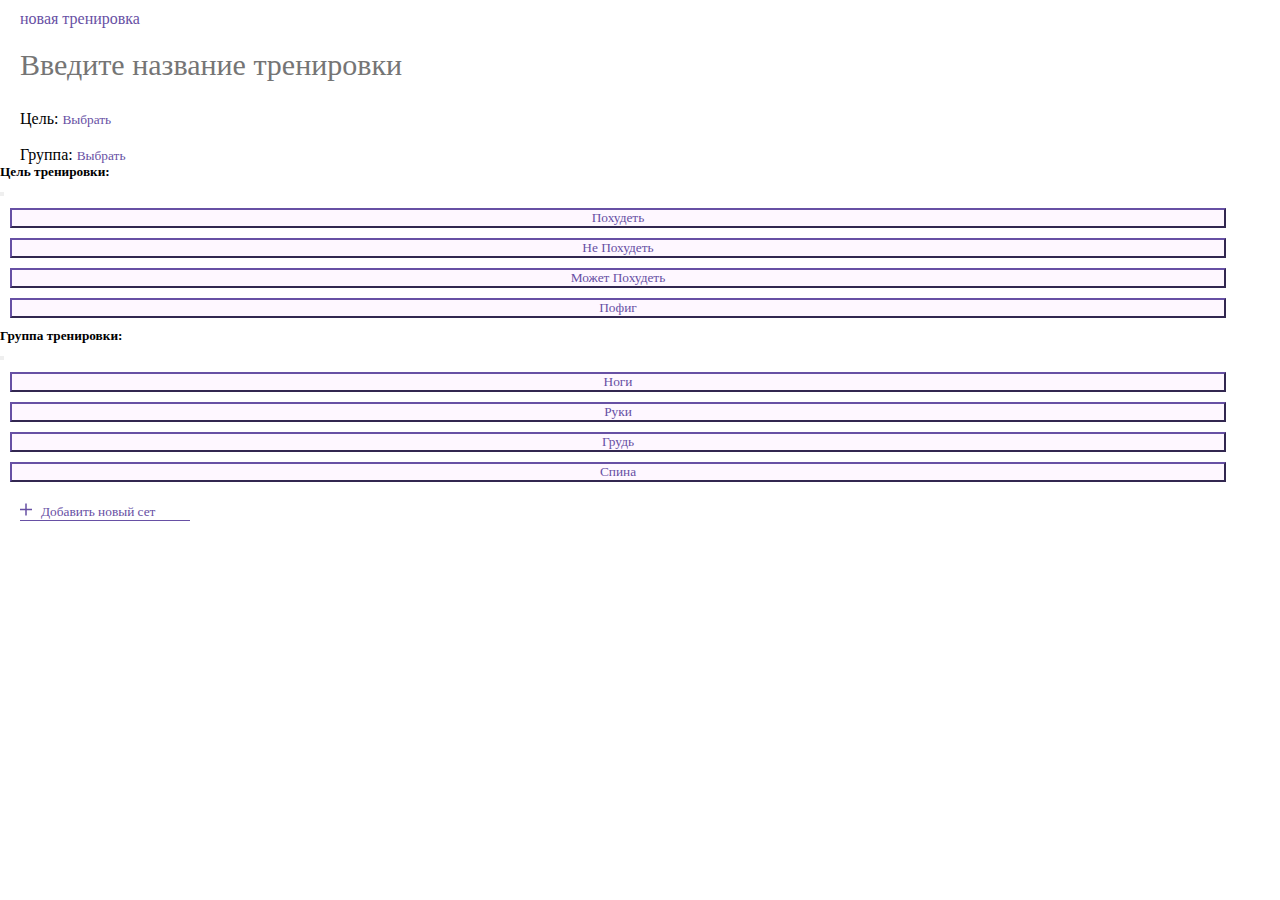
==== index.html @ defc860a "Update index.html" ====
<!DOCTYPE html>
<html lang="en">
<head>
    <meta charset="UTF-8">
    <meta name="viewport" content="width=device-width, initial-scale=1.0">
    <link rel="stylesheet" href="style.css">
    <script src="https://telegram.org/js/telegram-web-app.js"></script>
    <link href="https://cdn.jsdelivr.net/npm/bootstrap@5.0.2/dist/css/bootstrap.min.css" rel="stylesheet" integrity="sha384-EVSTQN3/azprG1Anm3QDgpJLIm9Nao0Yz1ztcQTwFspd3yD65VohhpuuCOmLASjC" crossorigin="anonymous">
    <script src="https://cdn.jsdelivr.net/npm/bootstrap@5.0.2/dist/js/bootstrap.bundle.min.js" integrity="sha384-MrcW6ZMFYlzcLA8Nl+NtUVF0sA7MsXsP1UyJoMp4YLEuNSfAP+JcXn/tWtIaxVXM" crossorigin="anonymous"></script>
    <title>Расписание</title>
</head>
<body class="m-0    ">
    <!--  
    <div class="wrapper">
        <button class="button">Кнопка</button>
        <div class="hint">"пытается выпадать"</div>
    </div> 
    -->
    
    <div class="footer">
        <p style="color: #6750A4; margin-bottom: 10px; margin-top: 10px;">новая тренировка</p>
        <input name="name_tren" placeholder="Введите название тренировки"><br>

        <div class="row align-items-start">
            <div class="col">
                <p style="display: inline; margin-top: 10px;">Цель:</p>
                <!-- Кнопка-триггер модального окна цели -->
                <button class="target_selection" id="target_selection_1" data-bs-toggle="modal" data-bs-target="#exampleModal">Выбрать</button>
            </div>
            <div class="col">
                
            </div>
            <div class="col">
                <p style="display: inline; margin-top: 10px;">Группа:</p>
                <!-- Кнопка-триггер модального окна группы-->
                <button class="target_selection" id="target_selection_2" data-bs-toggle="modal" data-bs-target="#exampleModal1">Выбрать</button>
            </div>
        </div>

  
        <!-- Модальное окно для цели-->
        <div class="modal fade" id="exampleModal" tabindex="-1" aria-labelledby="exampleModalLabel" aria-hidden="true">
            <div class="modal-dialog">
            <div class="modal-content">
                <div class="modal-header">
                    <h5 class="modal-title" id="exampleModalLabel">Цель тренировки:</h5>
                    <button type="button" class="btn-close" data-bs-dismiss="modal" aria-label="Закрыть"></button>
                </div>
                <div class="modal-body">
                    <button type="button" class="btn btn-primary cel1" style="display: block; margin: 10px; width: 95%; background-color: #FEF7FF; border-color: #6750A4; color: #6750A4" data-bs-dismiss="modal">Похудеть</button>
                    <button type="button" class="btn btn-primary cel2" style="display: block; margin: 10px; width: 95%; background-color: #FEF7FF; border-color: #6750A4; color: #6750A4" data-bs-dismiss="modal">Не Похудеть</button>
                    <button type="button" class="btn btn-primary cel3" style="display: block; margin: 10px; width: 95%; background-color: #FEF7FF; border-color: #6750A4; color: #6750A4" data-bs-dismiss="modal">Может Похудеть</button>
                    <button type="button" class="btn btn-primary cel4" style="display: block; margin: 10px; width: 95%; background-color: #FEF7FF; border-color: #6750A4; color: #6750A4" data-bs-dismiss="modal">Пофиг</button>
                </div>
            </div>
            </div>
        </div>

        <!-- Модальное окно для группы-->
        <div class="modal fade" id="exampleModal1" tabindex="-1" aria-labelledby="exampleModalLabel" aria-hidden="true">
            <div class="modal-dialog">
            <div class="modal-content">
                <div class="modal-header">
                    <h5 class="modal-title" id="exampleModalLabel">Группа тренировки:</h5>
                    <button type="button" class="btn-close" data-bs-dismiss="modal" aria-label="Закрыть"></button>
                </div>
                <div class="modal-body">
                    <button type="button" class="btn btn-primary grupp1" style="display: block; margin: 10px; width: 95%; background-color: #FEF7FF; border-color: #6750A4; color: #6750A4" data-bs-dismiss="modal">Ноги</button>
                    <button type="button" class="btn btn-primary grupp2" style="display: block; margin: 10px; width: 95%; background-color: #FEF7FF; border-color: #6750A4; color: #6750A4" data-bs-dismiss="modal">Руки</button>
                    <button type="button" class="btn btn-primary grupp3" style="display: block; margin: 10px; width: 95%; background-color: #FEF7FF; border-color: #6750A4; color: #6750A4" data-bs-dismiss="modal">Грудь</button>
                    <button type="button" class="btn btn-primary grupp4" style="display: block; margin: 10px; width: 95%; background-color: #FEF7FF; border-color: #6750A4; color: #6750A4" data-bs-dismiss="modal">Спина</button>
                </div>
            </div>
            </div>
        </div>
    </div>

    <!-- --------------------------------------------------------------------- -->

    <main style="margin: 20px;">
        <div class="new_set">
            <svg width="12" height="13" viewBox="0 0 12 13" fill="none" xmlns="http://www.w3.org/2000/svg"> <path d="M12 7.25H6.75V12.5H5.25V7.25H0V5.75H5.25V0.5H6.75V5.75H12V7.25Z" fill="#6750A4"/></svg>
            <button type="button" id="new_set_button_id" class="new_set_button" style="color: #6750A4;">Добавить новый сет</button>
        </div>
        
        <div class="hint" id="hint">
            <div class="row row-nav">
                <div class="col" style="display: flex; justify-content: flex-start; margin: 10px;">
                    <svg width="32" height="32" viewBox="0 0 32 32" fill="none" xmlns="http://www.w3.org/2000/svg"><rect width="32" height="32" rx="8" fill="#E8DEF8"/><path d="M16 19.25L11.5 23.75L7 19.25" stroke="black" stroke-width="2" stroke-linecap="round" stroke-linejoin="round"/><path d="M25 9.25L11.5 9.25L11.5 22.75" stroke="black" stroke-width="2" stroke-linecap="round" stroke-linejoin="round"/></svg>
                    <svg width="92" height="32" viewBox="0 0 92 32" fill="none" xmlns="http://www.w3.org/2000/svg"><path d="M6.89062 17.7598H8.59961C8.54492 18.4115 8.36263 18.9925 8.05273 19.5029C7.74284 20.0088 7.30762 20.4076 6.74707 20.6992C6.18652 20.9909 5.50521 21.1367 4.70312 21.1367C4.08789 21.1367 3.53418 21.0273 3.04199 20.8086C2.5498 20.5853 2.12826 20.2708 1.77734 19.8652C1.42643 19.4551 1.15755 18.9606 0.970703 18.3818C0.788411 17.8031 0.697266 17.1559 0.697266 16.4404V15.6133C0.697266 14.8978 0.79069 14.2507 0.977539 13.6719C1.16895 13.0931 1.44238 12.5986 1.79785 12.1885C2.15332 11.7738 2.57943 11.457 3.07617 11.2383C3.57747 11.0195 4.1403 10.9102 4.76465 10.9102C5.55762 10.9102 6.22754 11.056 6.77441 11.3477C7.32129 11.6393 7.74512 12.0426 8.0459 12.5576C8.35124 13.0726 8.53809 13.6628 8.60645 14.3281H6.89746C6.85189 13.8997 6.75163 13.5329 6.59668 13.2275C6.44629 12.9222 6.22298 12.6898 5.92676 12.5303C5.63053 12.3662 5.24316 12.2842 4.76465 12.2842C4.37272 12.2842 4.03092 12.3571 3.73926 12.5029C3.44759 12.6488 3.20378 12.863 3.00781 13.1455C2.81185 13.4281 2.66374 13.7767 2.56348 14.1914C2.46777 14.6016 2.41992 15.071 2.41992 15.5996V16.4404C2.41992 16.9417 2.46322 17.3975 2.5498 17.8076C2.64095 18.2132 2.77767 18.5618 2.95996 18.8535C3.14681 19.1452 3.38379 19.3708 3.6709 19.5303C3.95801 19.6898 4.30208 19.7695 4.70312 19.7695C5.19076 19.7695 5.58496 19.6921 5.88574 19.5371C6.19108 19.3822 6.42122 19.1566 6.57617 18.8604C6.73568 18.5596 6.84049 18.1927 6.89062 17.7598ZM13.3549 21.1367C12.808 21.1367 12.3135 21.0479 11.8715 20.8701C11.434 20.6878 11.0603 20.4349 10.7504 20.1113C10.4451 19.7878 10.2104 19.4072 10.0463 18.9697C9.88223 18.5322 9.8002 18.0605 9.8002 17.5547V17.2812C9.8002 16.7025 9.88451 16.1784 10.0531 15.709C10.2217 15.2396 10.4564 14.8385 10.7572 14.5059C11.058 14.1686 11.4135 13.9111 11.8236 13.7334C12.2338 13.5557 12.6781 13.4668 13.1566 13.4668C13.6853 13.4668 14.1479 13.5557 14.5443 13.7334C14.9408 13.9111 15.2689 14.1618 15.5287 14.4854C15.793 14.8044 15.989 15.1849 16.1166 15.627C16.2488 16.069 16.3148 16.5566 16.3148 17.0898V17.7939H10.6V16.6113H14.6879V16.4814C14.6788 16.1852 14.6195 15.9072 14.5102 15.6475C14.4053 15.3877 14.2436 15.1781 14.0248 15.0186C13.8061 14.859 13.5144 14.7793 13.1498 14.7793C12.8764 14.7793 12.6326 14.8385 12.4184 14.957C12.2087 15.071 12.0333 15.2373 11.892 15.4561C11.7507 15.6748 11.6413 15.9391 11.5639 16.249C11.491 16.5544 11.4545 16.8984 11.4545 17.2812V17.5547C11.4545 17.8783 11.4978 18.179 11.5844 18.457C11.6755 18.7305 11.8077 18.9697 11.9809 19.1748C12.154 19.3799 12.3637 19.5417 12.6098 19.6602C12.8559 19.7741 13.1361 19.8311 13.4506 19.8311C13.8471 19.8311 14.2003 19.7513 14.5102 19.5918C14.8201 19.4323 15.0889 19.2067 15.3168 18.915L16.185 19.7559C16.0255 19.9883 15.8181 20.2116 15.5629 20.4258C15.3077 20.6354 14.9955 20.8063 14.6264 20.9385C14.2618 21.0706 13.838 21.1367 13.3549 21.1367ZM21.0496 13.6035V21H19.3953V13.6035H21.0496ZM23.4764 13.6035V14.9023H17.0096V13.6035H23.4764ZM33.315 16.6934V17.9922H29.4869V16.6934H33.315ZM29.9654 13.6035V21H28.318V13.6035H29.9654ZM34.5045 13.6035V21H32.857V13.6035H34.5045ZM40.5312 19.5166V15.9893C40.5312 15.7249 40.4834 15.4971 40.3877 15.3057C40.292 15.1143 40.1462 14.9661 39.9502 14.8613C39.7588 14.7565 39.5173 14.7041 39.2256 14.7041C38.9567 14.7041 38.7243 14.7497 38.5283 14.8408C38.3324 14.932 38.1797 15.055 38.0703 15.21C37.9609 15.3649 37.9062 15.5404 37.9062 15.7363H36.2656C36.2656 15.4447 36.3363 15.1621 36.4775 14.8887C36.6188 14.6152 36.8239 14.3714 37.0928 14.1572C37.3617 13.943 37.6829 13.7744 38.0566 13.6514C38.4303 13.5283 38.8496 13.4668 39.3145 13.4668C39.8704 13.4668 40.3626 13.5602 40.791 13.7471C41.224 13.9339 41.5635 14.2165 41.8096 14.5947C42.0602 14.9684 42.1855 15.4378 42.1855 16.0029V19.291C42.1855 19.6283 42.2083 19.9313 42.2539 20.2002C42.304 20.4645 42.3747 20.6947 42.4658 20.8906V21H40.7773C40.6999 20.8223 40.6383 20.5967 40.5928 20.3232C40.5518 20.0452 40.5312 19.7764 40.5312 19.5166ZM40.7705 16.502L40.7842 17.5205H39.6016C39.2962 17.5205 39.0273 17.5501 38.7949 17.6094C38.5625 17.6641 38.3688 17.7461 38.2139 17.8555C38.0589 17.9648 37.9427 18.097 37.8652 18.252C37.7878 18.4069 37.749 18.5824 37.749 18.7783C37.749 18.9743 37.7946 19.1543 37.8857 19.3184C37.9769 19.4779 38.109 19.6032 38.2822 19.6943C38.46 19.7855 38.6742 19.8311 38.9248 19.8311C39.262 19.8311 39.556 19.7627 39.8066 19.626C40.0618 19.4847 40.2624 19.3138 40.4082 19.1133C40.554 18.9082 40.6315 18.7145 40.6406 18.5322L41.1738 19.2637C41.1191 19.4505 41.0257 19.651 40.8936 19.8652C40.7614 20.0794 40.5882 20.2845 40.374 20.4805C40.1644 20.6719 39.9115 20.8291 39.6152 20.9521C39.3236 21.0752 38.9863 21.1367 38.6035 21.1367C38.1204 21.1367 37.6898 21.041 37.3115 20.8496C36.9333 20.6536 36.637 20.3916 36.4229 20.0635C36.2087 19.7308 36.1016 19.3548 36.1016 18.9355C36.1016 18.5436 36.1745 18.1973 36.3203 17.8965C36.4707 17.5911 36.6895 17.3359 36.9766 17.1309C37.2682 16.9258 37.6237 16.7708 38.043 16.666C38.4622 16.5566 38.9408 16.502 39.4785 16.502H40.7705Z" fill="black"/><rect x="47" width="45" height="32" rx="8" fill="#E8DEF8"/><path d="M62.1299 17.4521V18.7646H54.9521L54.8975 17.7734L59.1904 11.0469H60.5098L59.0811 13.4941L56.6133 17.4521H62.1299ZM60.8857 11.0469V21H59.2383V11.0469H60.8857Z" fill="#050505"/><path fill-rule="evenodd" clip-rule="evenodd" d="M77.8525 20.1288C78.0775 20.3537 78.0775 20.7184 77.8525 20.9433L76.315 22.48L77.8525 24.0167C78.0775 24.2417 78.0775 24.6064 77.8525 24.8313C77.6274 25.0562 77.2625 25.0562 77.0375 24.8313L75.0925 22.8873C74.8674 22.6624 74.8674 22.2977 75.0925 22.0727L77.0375 20.1288C77.2625 19.9038 77.6274 19.9038 77.8525 20.1288Z" fill="black"/><path fill-rule="evenodd" clip-rule="evenodd" d="M81.0467 11.167C81.3541 11.2495 81.5364 11.5654 81.4539 11.8726L80.7408 14.5294C80.7012 14.677 80.6045 14.8028 80.472 14.8791C80.3395 14.9555 80.1821 14.976 80.0344 14.9363L77.3844 14.2235C77.077 14.1409 76.8949 13.8248 76.9776 13.5176C77.0603 13.2105 77.3765 13.0285 77.6839 13.1111L79.777 13.6741L80.3407 11.5741C80.4232 11.2668 80.7393 11.0846 81.0467 11.167Z" fill="black"/><path fill-rule="evenodd" clip-rule="evenodd" d="M71.1038 13.8812C71.2362 13.9575 71.3328 14.0833 71.3724 14.2309L72.0856 16.8876C72.1681 17.1949 71.9857 17.5108 71.6783 17.5932C71.3709 17.6756 71.0549 17.4934 70.9724 17.1861L70.4086 15.0857L68.307 15.6492C67.9996 15.7317 67.6835 15.5494 67.6011 15.2422C67.5186 14.9349 67.7009 14.619 68.0083 14.5366L70.6665 13.8238C70.8141 13.7842 70.9714 13.8049 71.1038 13.8812Z" fill="black"/><path fill-rule="evenodd" clip-rule="evenodd" d="M81.525 16.6839C81.8006 16.5248 82.1531 16.6192 82.3122 16.8947L84.2491 20.248C84.4132 20.5321 84.4997 20.8543 84.5 21.1824C84.5003 21.5104 84.4143 21.8328 84.2507 22.1172C84.0871 22.4016 83.8516 22.638 83.5678 22.8028C83.284 22.9675 82.9619 23.0549 82.6336 23.056L82.6316 23.056H75.5C75.1817 23.056 74.9237 22.7981 74.9237 22.48C74.9237 22.1619 75.1817 21.904 75.5 21.904H82.6304C82.7564 21.9035 82.88 21.8699 82.9889 21.8066C83.098 21.7433 83.1886 21.6523 83.2515 21.5429C83.3145 21.4336 83.3475 21.3096 83.3474 21.1834C83.3473 21.0572 83.314 20.9333 83.2509 20.824L81.314 17.4707C81.1549 17.1952 81.2493 16.8429 81.525 16.6839Z" fill="black"/><path fill-rule="evenodd" clip-rule="evenodd" d="M71.1038 13.8812C71.3793 14.0406 71.474 14.3934 71.3146 14.6687L67.7491 20.8241C67.749 20.8242 67.7492 20.8239 67.7491 20.8241C67.6861 20.9332 67.6527 21.0574 67.6526 21.1834C67.6525 21.3096 67.6855 21.4336 67.7485 21.5429C67.8114 21.6523 67.902 21.7433 68.0111 21.8066C68.12 21.8698 68.2436 21.9034 68.3695 21.904H72.2584C72.5766 21.904 72.8346 22.1619 72.8346 22.48C72.8346 22.7981 72.5766 23.056 72.2584 23.056H68.3684L68.3664 23.056C68.0381 23.0549 67.716 22.9675 67.4322 22.8028C67.1484 22.638 66.9129 22.4016 66.7493 22.1172C66.5857 21.8328 66.4997 21.5104 66.5 21.1824C66.5003 20.8544 66.5868 20.5321 66.7509 20.2481L70.3171 14.0915C70.4766 13.8162 70.8284 13.7218 71.1038 13.8812Z" fill="black"/><path fill-rule="evenodd" clip-rule="evenodd" d="M74.5645 7.25149C74.8487 7.08676 75.1714 7 75.5 7C75.8286 7 76.1513 7.08676 76.4355 7.25149C76.7192 7.41595 76.9546 7.6523 77.1177 7.93667C77.118 7.93715 77.1183 7.93762 77.1185 7.9381L80.6829 14.0915C80.8424 14.3668 80.7474 14.7198 80.472 14.8791C80.1965 15.0385 79.8449 14.944 79.6854 14.6687L76.1182 8.51029C76.0559 8.40143 75.9659 8.31096 75.8573 8.24804C75.7488 8.18512 75.6255 8.15199 75.5 8.15199C75.3745 8.15199 75.2513 8.18512 75.1427 8.24804C75.0341 8.31096 74.9441 8.40143 74.8818 8.51028L74.8802 8.51307L72.9352 11.8664C72.7756 12.1416 72.423 12.2354 72.1476 12.0759C71.8723 11.9163 71.7784 11.5639 71.9381 11.2887L73.8823 7.93657C74.0455 7.65224 74.2808 7.41593 74.5645 7.25149Z" fill="black"/></svg>
                </div>

                <div class="col">

                </div>

                <div class="col" style="display: flex; justify-content: flex-start; margin: 10px;">
                    <svg width="24" height="24" viewBox="0 0 24 24" fill="none" xmlns="http://www.w3.org/2000/svg"><path fill-rule="evenodd" clip-rule="evenodd" d="M12 1.84615C6.39219 1.84615 1.84615 6.39219 1.84615 12C1.84615 17.6078 6.39219 22.1538 12 22.1538C17.6078 22.1538 22.1538 17.6078 22.1538 12C22.1538 6.39219 17.6078 1.84615 12 1.84615ZM0 12C0 5.37258 5.37258 0 12 0C18.6274 0 24 5.37258 24 12C24 18.6274 18.6274 24 12 24C5.37258 24 0 18.6274 0 12Z" fill="#6750A4"/><path fill-rule="evenodd" clip-rule="evenodd" d="M11.3473 12.2704C11.7078 11.9099 12.2922 11.9099 12.6527 12.2704L16.345 15.9627C16.7055 16.3232 16.7055 16.9076 16.345 17.2681C15.9845 17.6286 15.4001 17.6286 15.0396 17.2681L12 14.2285L8.96041 17.2681C8.59992 17.6286 8.01546 17.6286 7.65498 17.2681C7.29449 16.9076 7.29449 16.3232 7.65498 15.9627L11.3473 12.2704Z" fill="#6750A4"/><path fill-rule="evenodd" clip-rule="evenodd" d="M11.3473 5.80882C11.7078 5.44834 12.2922 5.44834 12.6527 5.80882L16.345 9.50113C16.7055 9.86162 16.7055 10.4461 16.345 10.8066C15.9845 11.167 15.4001 11.167 15.0396 10.8066L12 7.76697L8.96041 10.8066C8.59992 11.167 8.01546 11.167 7.65498 10.8066C7.29449 10.4461 7.29449 9.86162 7.65498 9.50113L11.3473 5.80882Z" fill="#6750A4"/></svg>
                    <svg width="24" height="24" viewBox="0 0 24 24" fill="none" xmlns="http://www.w3.org/2000/svg"><path fill-rule="evenodd" clip-rule="evenodd" d="M15.9375 0V1.33333H22.5V4H21.1875V21.3333C21.1875 22.8 20.0063 24 18.5625 24H5.4375C3.99375 24 2.8125 22.8 2.8125 21.3333V4H1.5V1.33333H8.0625V0H15.9375ZM5.4375 21.3333H18.5625V4H5.4375V21.3333ZM8.0625 6.66667H10.6875V18.6667H8.0625V6.66667ZM15.9375 6.66667H13.3125V18.6667H15.9375V6.66667Z" fill="#6750A4"/></svg>
                    <button class="close">/\</button>
                </div>
            </div> 
            <div class="row" style="width: 100%;">
                <hr>
            </div> 
            <div class="row row-footer">
                fdsf
            </div>
        </div>
    </main>
        
        
    <script src="script.js"></script>
</body>
</html>
---- style.css ----
/* * {
    box-sizing: border-box;
  }
  
  .wrapper {
    width: 200px;
    background-color: orange;
    padding: 20px;
  }
  
  .button {
    display: block;
    width: 100%;
    height: 30px;
    color: #fff;
    background-color: green;
    border: 1px solid #fff;
    border-radius: 10px;
    cursor: pointer;
  }
  
  .hint {
    position: relative;
    display: flex;
    align-items: center;
    justify-content: center;
    top: -300px;
    height: 300px;
    transition: all ease 0.4s;
    opacity: 0;
    visibility: hidden;
    border: 1px solid #000;
    border-radius: 10px;
    background-color: yellow;
  }
  
.show {
    visibility: visible;
    opacity: 1;
    top: 20px;
  } */
  
* {
    font-family: Roboto;
    margin: 0;
    padding: 0;
  }

body,
html {
    width: 100%;
  } 

.footer p {
    margin-left: 20px;
    width: 100%;
    top: 50%;
    left: 50%;
}

.footer input {
    cursor: pointer;
    margin: 10px;
    margin-left: 20px;
    font-size: 30px;
    border: none; 
    outline: none;
    width: 100%;
    height: 100%;
}

.target_selection {
    border: none;
    background-color: white; 
    color: black; 
    margin-top: 20px;
    color: #6750A4;
    cursor: pointer;
}

.new_set_button {
    background-color: white;
    border: none;
    margin-left: 5px;
}

.new_set {
  white-space: nowrap;
  width: 170px;
  border-bottom: 1px solid #6750A4
}

hr {
    border: none; /* Убираем границу */
    background-color: #6750A4; /* Цвет линии */
    color: #6750A4; /* Цвет линии для IE6-7 */
    height: 2px; /* Толщина линии */
}
   
.hint {
    position: relative;
    display:grid;
    align-items: center;
    justify-content: center;
    height: 200px;
    width: 100%;
    transition: all ease 0.4s;
    opacity: 0;
    visibility: hidden;
    border: 1px solid #000;
    border-radius: 10px;
    background-color: #FEF7FF;
  }
  
.show {
  visibility: visible;
  opacity: 1;
  top: 20px;
}
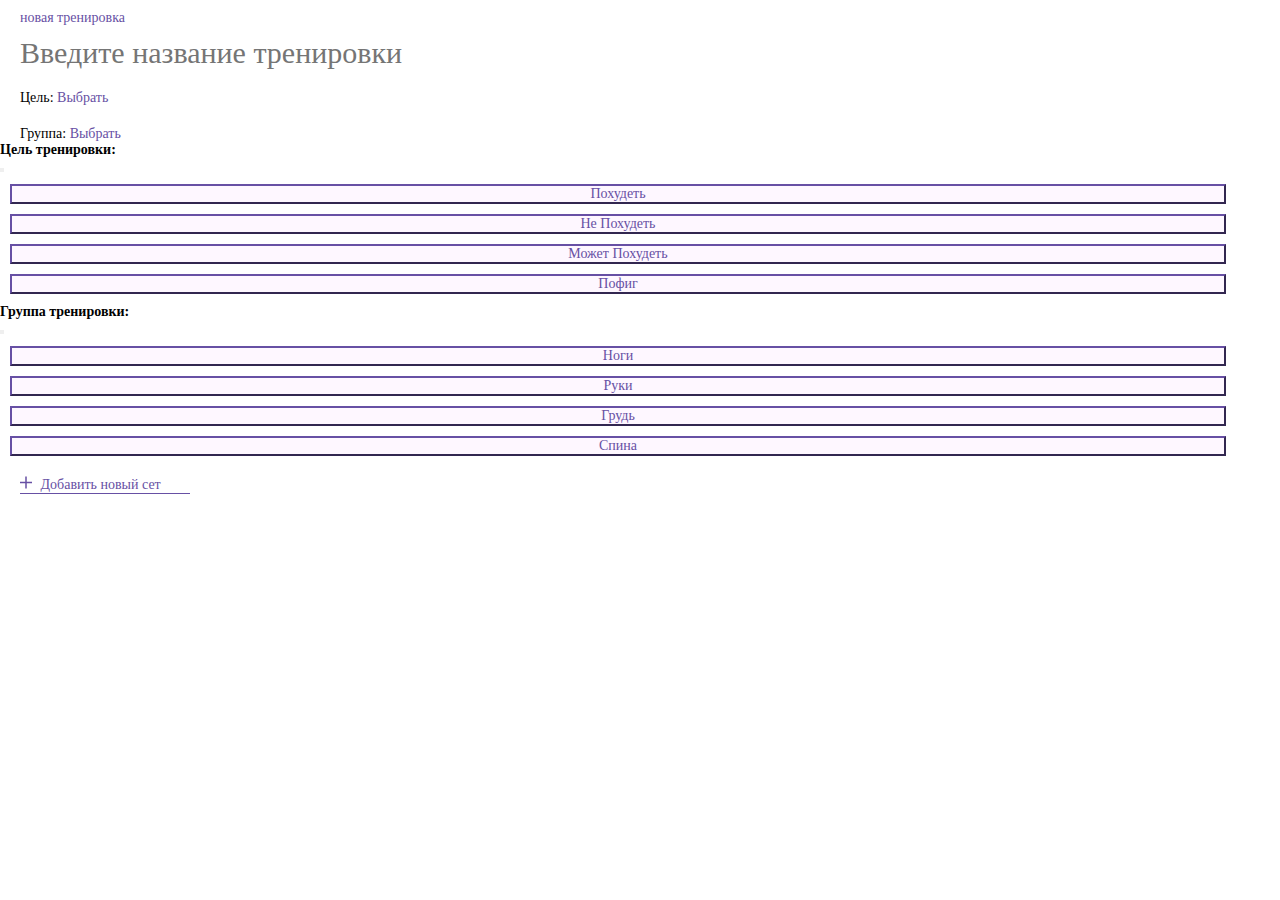
==== commit 39e4e7bf: "5_init" ====
--- a/index.html
+++ b/index.html
@@ -9,7 +9,8 @@
     <script src="https://cdn.jsdelivr.net/npm/bootstrap@5.0.2/dist/js/bootstrap.bundle.min.js" integrity="sha384-MrcW6ZMFYlzcLA8Nl+NtUVF0sA7MsXsP1UyJoMp4YLEuNSfAP+JcXn/tWtIaxVXM" crossorigin="anonymous"></script>
     <title>Расписание</title>
 </head>
-<body class="m-0    ">
+
+<body class="p-0">
     <!--  
     <div class="wrapper">
         <button class="button">Кнопка</button>
@@ -19,19 +20,16 @@
     
     <div class="footer">
         <p style="color: #6750A4; margin-bottom: 10px; margin-top: 10px;">новая тренировка</p>
-        <input name="name_tren" placeholder="Введите название тренировки"><br>
+        <input name="name_tren" placeholder="Введите название тренировки" style="width: 95%;"><br>
 
-        <div class="row align-items-start">
+        <div class="row align-items-start" style="width: 95%;">
             <div class="col">
-                <p style="display: inline; margin-top: 10px;">Цель:</p>
+                <p style="display: inline;">Цель:</p>
                 <!-- Кнопка-триггер модального окна цели -->
                 <button class="target_selection" id="target_selection_1" data-bs-toggle="modal" data-bs-target="#exampleModal">Выбрать</button>
             </div>
             <div class="col">
-                
-            </div>
-            <div class="col">
-                <p style="display: inline; margin-top: 10px;">Группа:</p>
+                <p style="display: inline;">Группа:</p>
                 <!-- Кнопка-триггер модального окна группы-->
                 <button class="target_selection" id="target_selection_2" data-bs-toggle="modal" data-bs-target="#exampleModal1">Выбрать</button>
             </div>
@@ -77,13 +75,10 @@
 
     <!-- --------------------------------------------------------------------- -->
 
-    <main style="margin: 20px;">
-        <div class="new_set">
-            <svg width="12" height="13" viewBox="0 0 12 13" fill="none" xmlns="http://www.w3.org/2000/svg"> <path d="M12 7.25H6.75V12.5H5.25V7.25H0V5.75H5.25V0.5H6.75V5.75H12V7.25Z" fill="#6750A4"/></svg>
-            <button type="button" id="new_set_button_id" class="new_set_button" style="color: #6750A4;">Добавить новый сет</button>
-        </div>
+    <div id="container" style="margin: 20px;">
+
         
-        <div class="hint" id="hint">
+        <!-- <div class="hint" id="hint">
             <div class="row row-nav">
                 <div class="col" style="display: flex; justify-content: flex-start; margin: 10px;">
                     <svg width="32" height="32" viewBox="0 0 32 32" fill="none" xmlns="http://www.w3.org/2000/svg"><rect width="32" height="32" rx="8" fill="#E8DEF8"/><path d="M16 19.25L11.5 23.75L7 19.25" stroke="black" stroke-width="2" stroke-linecap="round" stroke-linejoin="round"/><path d="M25 9.25L11.5 9.25L11.5 22.75" stroke="black" stroke-width="2" stroke-linecap="round" stroke-linejoin="round"/></svg>
@@ -106,9 +101,15 @@
             <div class="row row-footer">
                 fdsf
             </div>
-        </div>
-    </main>
+        </div> -->
         
+    </div>
+    <div class="new_set" style="margin: 20px;">
+        <svg width="12" height="13" viewBox="0 0 12 13" fill="none" xmlns="http://www.w3.org/2000/svg"> <path d="M12 7.25H6.75V12.5H5.25V7.25H0V5.75H5.25V0.5H6.75V5.75H12V7.25Z" fill="#6750A4"/></svg>
+        <button type="button" id="new_set_button_id" class="new_set_button" style="color: #6750A4;">Добавить новый сет</button>
+    </div>
+
+  
         
     <script src="script.js"></script>
 </body>
--- a/style.css
+++ b/style.css
@@ -42,6 +42,7 @@
   
 * {
     font-family: Roboto;
+    font-size: 14px;
     margin: 0;
     padding: 0;
   }
@@ -53,20 +54,29 @@
 
 .footer p {
     margin-left: 20px;
-    width: 100%;
+    width: 95%;
     top: 50%;
     left: 50%;
 }
 
 .footer input {
     cursor: pointer;
-    margin: 10px;
     margin-left: 20px;
     font-size: 30px;
     border: none; 
     outline: none;
-    width: 100%;
-    height: 100%;
+    width: 90%;
+
+}
+
+.hiddenn input {
+  cursor: pointer;
+  font-size: 17px; 
+  border: none; 
+  outline: none;
+  width: 10%;
+  background-color: #FEF7FF;
+  font-weight: 500;
 }
 
 .target_selection {
@@ -91,6 +101,7 @@
 }
 
 hr {
+    width: 100%;
     border: none; /* Убираем границу */
     background-color: #6750A4; /* Цвет линии */
     color: #6750A4; /* Цвет линии для IE6-7 */
@@ -98,22 +109,36 @@
 }
    
 .hint {
-    position: relative;
-    display:grid;
-    align-items: center;
-    justify-content: center;
-    height: 200px;
-    width: 100%;
-    transition: all ease 0.4s;
-    opacity: 0;
-    visibility: hidden;
-    border: 1px solid #000;
-    border-radius: 10px;
-    background-color: #FEF7FF;
+  margin-bottom: 10px;
+  position: relative;
+  display:grid;
+  align-items: center;
+  justify-content: center;
+  height: 200px;
+  width: 100%;
+  animation: fadeIn 0.5s forw ards;
+  opacity: 0;
+  visibility: hidden;
+  border: 1px solid #000;
+  border-radius: 10px;
+  background-color: #FEF7FF;
+}
+
+
+@keyframes fadeIn {
+  from {
+      opacity: 0;
   }
-  
+  to {
+      opacity: 1;
+  }
+}
+
 .show {
   visibility: visible;
   opacity: 1;
   top: 20px;
 }
+
+
+
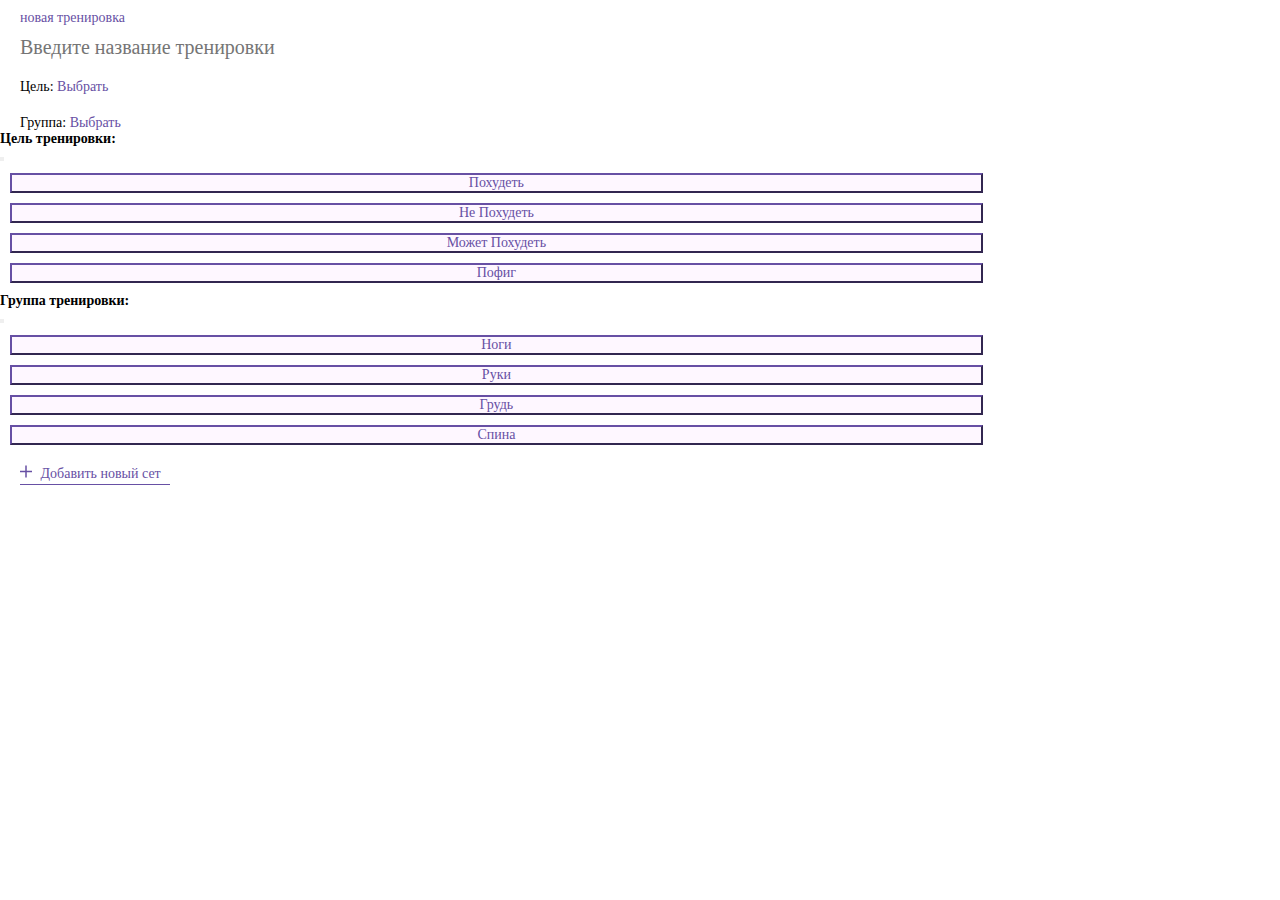
==== commit bddef38b: "9" ====
--- a/index.html
+++ b/index.html
@@ -4,26 +4,20 @@
     <meta charset="UTF-8">
     <meta name="viewport" content="width=device-width, initial-scale=1.0">
     <link rel="stylesheet" href="style.css">
-    <script src="https://telegram.org/js/telegram-web-app.js"></script>
+    <!-- <script src="https://telegram.org/js/telegram-web-app.js"></script> -->
     <link href="https://cdn.jsdelivr.net/npm/bootstrap@5.0.2/dist/css/bootstrap.min.css" rel="stylesheet" integrity="sha384-EVSTQN3/azprG1Anm3QDgpJLIm9Nao0Yz1ztcQTwFspd3yD65VohhpuuCOmLASjC" crossorigin="anonymous">
     <script src="https://cdn.jsdelivr.net/npm/bootstrap@5.0.2/dist/js/bootstrap.bundle.min.js" integrity="sha384-MrcW6ZMFYlzcLA8Nl+NtUVF0sA7MsXsP1UyJoMp4YLEuNSfAP+JcXn/tWtIaxVXM" crossorigin="anonymous"></script>
     <title>Расписание</title>
 </head>
 
 <body class="p-0">
-    <!--  
-    <div class="wrapper">
-        <button class="button">Кнопка</button>
-        <div class="hint">"пытается выпадать"</div>
-    </div> 
-    -->
     
     <div class="footer">
         <p style="color: #6750A4; margin-bottom: 10px; margin-top: 10px;">новая тренировка</p>
         <input name="name_tren" placeholder="Введите название тренировки" style="width: 95%;"><br>
 
         <div class="row align-items-start" style="width: 95%;">
-            <div class="col">
+            <div class="col cooll">
                 <p style="display: inline;">Цель:</p>
                 <!-- Кнопка-триггер модального окна цели -->
                 <button class="target_selection" id="target_selection_1" data-bs-toggle="modal" data-bs-target="#exampleModal">Выбрать</button>
@@ -39,75 +33,117 @@
         <!-- Модальное окно для цели-->
         <div class="modal fade" id="exampleModal" tabindex="-1" aria-labelledby="exampleModalLabel" aria-hidden="true">
             <div class="modal-dialog">
-            <div class="modal-content">
-                <div class="modal-header">
-                    <h5 class="modal-title" id="exampleModalLabel">Цель тренировки:</h5>
-                    <button type="button" class="btn-close" data-bs-dismiss="modal" aria-label="Закрыть"></button>
+                <div class="modal-content" style="width: 80%;">
+                    <div class="modal-header">
+                        <h5 class="modal-title" id="exampleModalLabel">Цель тренировки:</h5>
+                        <button type="button" class="btn-close" data-bs-dismiss="modal" aria-label="Закрыть"></button>
+                    </div>
+                    <div class="modal-body">
+                        <button type="button" class="btn btn-primary cel1" style="display: block; margin: 10px; width: 95%; background-color: #FEF7FF; border-color: #6750A4; color: #6750A4" data-bs-dismiss="modal">Похудеть</button>
+                        <button type="button" class="btn btn-primary cel2" style="display: block; margin: 10px; width: 95%; background-color: #FEF7FF; border-color: #6750A4; color: #6750A4" data-bs-dismiss="modal">Не Похудеть</button>
+                        <button type="button" class="btn btn-primary cel3" style="display: block; margin: 10px; width: 95%; background-color: #FEF7FF; border-color: #6750A4; color: #6750A4" data-bs-dismiss="modal">Может Похудеть</button>
+                        <button type="button" class="btn btn-primary cel4" style="display: block; margin: 10px; width: 95%; background-color: #FEF7FF; border-color: #6750A4; color: #6750A4" data-bs-dismiss="modal">Пофиг</button>
+                    </div>
                 </div>
-                <div class="modal-body">
-                    <button type="button" class="btn btn-primary cel1" style="display: block; margin: 10px; width: 95%; background-color: #FEF7FF; border-color: #6750A4; color: #6750A4" data-bs-dismiss="modal">Похудеть</button>
-                    <button type="button" class="btn btn-primary cel2" style="display: block; margin: 10px; width: 95%; background-color: #FEF7FF; border-color: #6750A4; color: #6750A4" data-bs-dismiss="modal">Не Похудеть</button>
-                    <button type="button" class="btn btn-primary cel3" style="display: block; margin: 10px; width: 95%; background-color: #FEF7FF; border-color: #6750A4; color: #6750A4" data-bs-dismiss="modal">Может Похудеть</button>
-                    <button type="button" class="btn btn-primary cel4" style="display: block; margin: 10px; width: 95%; background-color: #FEF7FF; border-color: #6750A4; color: #6750A4" data-bs-dismiss="modal">Пофиг</button>
-                </div>
-            </div>
             </div>
         </div>
 
         <!-- Модальное окно для группы-->
         <div class="modal fade" id="exampleModal1" tabindex="-1" aria-labelledby="exampleModalLabel" aria-hidden="true">
             <div class="modal-dialog">
-            <div class="modal-content">
-                <div class="modal-header">
-                    <h5 class="modal-title" id="exampleModalLabel">Группа тренировки:</h5>
-                    <button type="button" class="btn-close" data-bs-dismiss="modal" aria-label="Закрыть"></button>
+                <div class="modal-content" style="width: 80%;">
+                    <div class="modal-header">
+                        <h5 class="modal-title" id="exampleModalLabel">Группа тренировки:</h5>
+                        <button type="button" class="btn-close" data-bs-dismiss="modal" aria-label="Закрыть"></button>
+                    </div>
+                    <div class="modal-body">
+                        <button type="button" class="btn btn-primary grupp1" style="display: block; margin: 10px; width: 95%; background-color: #FEF7FF; border-color: #6750A4; color: #6750A4" data-bs-dismiss="modal">Ноги</button>
+                        <button type="button" class="btn btn-primary grupp2" style="display: block; margin: 10px; width: 95%; background-color: #FEF7FF; border-color: #6750A4; color: #6750A4" data-bs-dismiss="modal">Руки</button>
+                        <button type="button" class="btn btn-primary grupp3" style="display: block; margin: 10px; width: 95%; background-color: #FEF7FF; border-color: #6750A4; color: #6750A4" data-bs-dismiss="modal">Грудь</button>
+                        <button type="button" class="btn btn-primary grupp4" style="display: block; margin: 10px; width: 95%; background-color: #FEF7FF; border-color: #6750A4; color: #6750A4" data-bs-dismiss="modal">Спина</button>
+                    </div>
                 </div>
-                <div class="modal-body">
-                    <button type="button" class="btn btn-primary grupp1" style="display: block; margin: 10px; width: 95%; background-color: #FEF7FF; border-color: #6750A4; color: #6750A4" data-bs-dismiss="modal">Ноги</button>
-                    <button type="button" class="btn btn-primary grupp2" style="display: block; margin: 10px; width: 95%; background-color: #FEF7FF; border-color: #6750A4; color: #6750A4" data-bs-dismiss="modal">Руки</button>
-                    <button type="button" class="btn btn-primary grupp3" style="display: block; margin: 10px; width: 95%; background-color: #FEF7FF; border-color: #6750A4; color: #6750A4" data-bs-dismiss="modal">Грудь</button>
-                    <button type="button" class="btn btn-primary grupp4" style="display: block; margin: 10px; width: 95%; background-color: #FEF7FF; border-color: #6750A4; color: #6750A4" data-bs-dismiss="modal">Спина</button>
-                </div>
-            </div>
             </div>
         </div>
     </div>
 
     <!-- --------------------------------------------------------------------- -->
+    <div class="new_set" style="margin: 20px;">
+        <svg width="12" height="13" viewBox="0 0 12 13" fill="none" xmlns="http://www.w3.org/2000/svg"> <path d="M12 7.25H6.75V12.5H5.25V7.25H0V5.75H5.25V0.5H6.75V5.75H12V7.25Z" fill="#6750A4"/></svg>
+        <button onclick="cloneBlock()" type="button" id="new_set_button_id" class="new_set_button" style="color: #6750A4; margin-bottom: 2px;">Добавить новый сет</button>
+    </div>
 
-    <div id="container" style="margin: 20px;">
+    <div id="container" class="hidden" style="margin: 10px; ">
+        <div class="hint">
+            <div class="row">
+                <div class="col-6">
+                    <div class="up">
+                        <svg width="24" height="24" viewBox="0 0 24 24" fill="none" xmlns="http://www.w3.org/2000/svg"><path d="M12 15.25L7.5 19.75L3 15.25" stroke="black" stroke-width="2" stroke-linecap="round" stroke-linejoin="round"/><path d="M21 5.25L7.5 5.25L7.5 18.75" stroke="black" stroke-width="2" stroke-linecap="round" stroke-linejoin="round"/></svg>
+                    </div>
+                    <div>
+                        <b><p>Сет на</p></b>
+                    </div>
+              
+                    <div class="povtor">
+                        <input name="povtor" placeholder="4">
+                        <svg class="svg_povtor" width="19" height="18" viewBox="0 0 19 18" fill="none" xmlns="http://www.w3.org/2000/svg">
+                        <path fill-rule="evenodd" clip-rule="evenodd" d="M11.8525 13.1288C12.0775 13.3537 12.0775 13.7184 11.8525 13.9433L10.315 15.48L11.8525 17.0167C12.0775 17.2417 12.0775 17.6064 11.8525 17.8313C11.6274 18.0562 11.2625 18.0562 11.0375 17.8313L9.0925 15.8873C8.86744 15.6624 8.86744 15.2977 9.0925 15.0727L11.0375 13.1288C11.2625 12.9038 11.6274 12.9038 11.8525 13.1288Z" fill="black"/>
+                        <path fill-rule="evenodd" clip-rule="evenodd" d="M15.0467 4.16703C15.3541 4.24946 15.5364 4.56536 15.4539 4.87261L14.7408 7.52938C14.7012 7.677 14.6045 7.80282 14.472 7.87915C14.3395 7.95548 14.1821 7.97604 14.0344 7.93633L11.3844 7.22353C11.077 7.14087 10.8949 6.82483 10.9776 6.51765C11.0603 6.21046 11.3765 6.02846 11.6839 6.11112L13.777 6.67412L14.3407 4.5741C14.4232 4.26685 14.7393 4.0846 15.0467 4.16703Z" fill="black"/>
+                        <path fill-rule="evenodd" clip-rule="evenodd" d="M5.10381 6.8812C5.2362 6.95754 5.33283 7.08332 5.37243 7.23086L6.08559 9.88763C6.16807 10.1949 5.98573 10.5108 5.67832 10.5932C5.37091 10.6756 5.05485 10.4934 4.97238 10.1861L4.40855 8.0857L2.30701 8.64923C1.9996 8.73166 1.68354 8.54942 1.60107 8.24217C1.51859 7.93492 1.70094 7.61903 2.00834 7.53659L4.66649 6.8238C4.81411 6.78422 4.97142 6.80486 5.10381 6.8812Z" fill="black"/>
+                        <path fill-rule="evenodd" clip-rule="evenodd" d="M15.525 9.68385C15.8006 9.52481 16.1531 9.61921 16.3122 9.89471L18.2491 13.248C18.4132 13.5321 18.4997 13.8543 18.5 14.1824C18.5003 14.5104 18.4143 14.8328 18.2507 15.1172C18.0871 15.4016 17.8516 15.638 17.5678 15.8028C17.284 15.9675 16.9619 16.0549 16.6336 16.056L16.6316 16.056H9.5C9.18172 16.056 8.92371 15.7981 8.92371 15.48C8.92371 15.1619 9.18172 14.904 9.5 14.904H16.6304C16.7564 14.9035 16.88 14.8699 16.9889 14.8066C17.098 14.7433 17.1886 14.6523 17.2515 14.5429C17.3145 14.4336 17.3475 14.3096 17.3474 14.1834C17.3473 14.0572 17.314 13.9333 17.2509 13.824L15.314 10.4707C15.1549 10.1952 15.2493 9.8429 15.525 9.68385Z" fill="black"/>
+                        <path fill-rule="evenodd" clip-rule="evenodd" d="M5.10381 6.8812C5.37926 7.04059 5.47403 7.39341 5.31456 7.66871L1.7491 13.8241C1.74903 13.8242 1.74917 13.8239 1.7491 13.8241C1.68612 13.9332 1.6527 14.0574 1.65258 14.1834C1.65247 14.3096 1.68554 14.4336 1.74846 14.5429C1.81139 14.6523 1.90196 14.7433 2.01112 14.8066C2.12001 14.8698 2.24357 14.9034 2.36949 14.904H6.25836C6.57663 14.904 6.83465 15.1619 6.83465 15.48C6.83465 15.7981 6.57663 16.056 6.25836 16.056H2.36838L2.36635 16.056C2.03814 16.0549 1.716 15.9675 1.43219 15.8028C1.14838 15.638 0.912883 15.4016 0.749278 15.1172C0.585673 14.8328 0.49971 14.5104 0.500001 14.1824C0.500292 13.8544 0.586826 13.5321 0.750935 13.2481L4.31709 7.09153C4.47655 6.81622 4.82836 6.72182 5.10381 6.8812Z" fill="black"/>
+                        <path fill-rule="evenodd" clip-rule="evenodd" d="M8.5645 0.251491C8.84872 0.086758 9.17145 0 9.5 0C9.82856 0 10.1513 0.0867579 10.4355 0.251491C10.7192 0.41595 10.9546 0.652295 11.1177 0.936671C11.118 0.937147 11.1183 0.937622 11.1185 0.938097L14.6829 7.09153C14.8424 7.36683 14.7474 7.71976 14.472 7.87915C14.1965 8.03853 13.8449 7.94402 13.6854 7.66871L10.1182 1.51029C10.0559 1.40143 9.96586 1.31096 9.85731 1.24804C9.74875 1.18512 9.62549 1.15199 9.5 1.15199C9.37451 1.15199 9.25125 1.18512 9.1427 1.24804C9.03414 1.31096 8.94414 1.40143 8.88181 1.51028L8.88021 1.51307L6.93522 4.86643C6.77559 5.14164 6.42297 5.23541 6.14762 5.07587C5.87226 4.91632 5.77845 4.56389 5.93807 4.28867L7.88233 0.936574C8.04549 0.652241 8.28079 0.415931 8.5645 0.251491Z" fill="black"/>
+                        </svg>
+                    </div>
+                </div>
+        
+                <div class="col-6">
+                    <div class="button-right" style="float: right;">
+                        <svg width="24" height="24" viewBox="0 0 24 24" fill="none" xmlns="http://www.w3.org/2000/svg">
+                        <path fill-rule="evenodd" clip-rule="evenodd" d="M12 1.84615C6.39219 1.84615 1.84615 6.39219 1.84615 12C1.84615 17.6078 6.39219 22.1538 12 22.1538C17.6078 22.1538 22.1538 17.6078 22.1538 12C22.1538 6.39219 17.6078 1.84615 12 1.84615ZM0 12C0 5.37258 5.37258 0 12 0C18.6274 0 24 5.37258 24 12C24 18.6274 18.6274 24 12 24C5.37258 24 0 18.6274 0 12Z" fill="#6750A4"/>
+                        <path fill-rule="evenodd" clip-rule="evenodd" d="M11.3473 12.2704C11.7078 11.9099 12.2922 11.9099 12.6527 12.2704L16.345 15.9627C16.7055 16.3232 16.7055 16.9076 16.345 17.2681C15.9845 17.6286 15.4001 17.6286 15.0396 17.2681L12 14.2285L8.96041 17.2681C8.59992 17.6286 8.01546 17.6286 7.65498 17.2681C7.29449 16.9076 7.29449 16.3232 7.65498 15.9627L11.3473 12.2704Z" fill="#6750A4"/>
+                        <path fill-rule="evenodd" clip-rule="evenodd" d="M11.3473 5.80882C11.7078 5.44834 12.2922 5.44834 12.6527 5.80882L16.345 9.50113C16.7055 9.86162 16.7055 10.4461 16.345 10.8066C15.9845 11.167 15.4001 11.167 15.0396 10.8066L12 7.76697L8.96041 10.8066C8.59992 11.167 8.01546 11.167 7.65498 10.8066C7.29449 10.4461 7.29449 9.86162 7.65498 9.50113L11.3473 5.80882Z" fill="#6750A4"/>
+                        </svg>
+                    </div>
+                </div>
+            </div>
+          
+        
+            <svg class="remove_svg" onclick="removeBlock(this)" width="24" height="24" viewBox="0 0 24 24" fill="none" xmlns="http://www.w3.org/2000/svg">
+                <path fill-rule="evenodd" clip-rule="evenodd" d="M15.9375 0V1.33333H22.5V4H21.1875V21.3333C21.1875 22.8 20.0063 24 18.5625 24H5.4375C3.99375 24 2.8125 22.8 2.8125 21.3333V4H1.5V1.33333H8.0625V0H15.9375ZM5.4375 21.3333H18.5625V4H5.4375V21.3333ZM8.0625 6.66667H10.6875V18.6667H8.0625V6.66667ZM15.9375 6.66667H13.3125V18.6667H15.9375V6.66667Z" fill="#6750A4"/>
+            </svg>
+        
+            <hr>
+            
+            <div class="new_set" style="margin: 20px;">
+                <svg width="12" height="13" viewBox="0 0 12 13" fill="none" xmlns="http://www.w3.org/2000/svg"> <path d="M12 7.25H6.75V12.5H5.25V7.25H0V5.75H5.25V0.5H6.75V5.75H12V7.25Z" fill="#6750A4"/></svg>
+                <button onclick="clone_new_set(this)" type="button" class="new_exercise_button" style="color: #6750A4;">Добавить новый сет</button>
+            </div>
+
+            <div class="container hidden_set" id="new_set">
+                <div class="row">
+                    <div class="col-8">
+                        <button class="new_exercise">Выбрать упражнение</button>
+                    </div>
+                    <div class="col-4">
+                        <svg style="float: right;" class="remove_svg" onclick="remove_exercise_block(this)" width="24" height="24" viewBox="0 0 24 24" fill="none" xmlns="http://www.w3.org/2000/svg">
+                            <path fill-rule="evenodd" clip-rule="evenodd" d="M15.9375 0V1.33333H22.5V4H21.1875V21.3333C21.1875 22.8 20.0063 24 18.5625 24H5.4375C3.99375 24 2.8125 22.8 2.8125 21.3333V4H1.5V1.33333H8.0625V0H15.9375ZM5.4375 21.3333H18.5625V4H5.4375V21.3333ZM8.0625 6.66667H10.6875V18.6667H8.0625V6.66667ZM15.9375 6.66667H13.3125V18.6667H15.9375V6.66667Z" fill="#6750A4"/>
+                        </svg>
+                    </div>
+                </div>
+                
+            </div>
+
+
 
         
-        <!-- <div class="hint" id="hint">
-            <div class="row row-nav">
-                <div class="col" style="display: flex; justify-content: flex-start; margin: 10px;">
-                    <svg width="32" height="32" viewBox="0 0 32 32" fill="none" xmlns="http://www.w3.org/2000/svg"><rect width="32" height="32" rx="8" fill="#E8DEF8"/><path d="M16 19.25L11.5 23.75L7 19.25" stroke="black" stroke-width="2" stroke-linecap="round" stroke-linejoin="round"/><path d="M25 9.25L11.5 9.25L11.5 22.75" stroke="black" stroke-width="2" stroke-linecap="round" stroke-linejoin="round"/></svg>
-                    <svg width="92" height="32" viewBox="0 0 92 32" fill="none" xmlns="http://www.w3.org/2000/svg"><path d="M6.89062 17.7598H8.59961C8.54492 18.4115 8.36263 18.9925 8.05273 19.5029C7.74284 20.0088 7.30762 20.4076 6.74707 20.6992C6.18652 20.9909 5.50521 21.1367 4.70312 21.1367C4.08789 21.1367 3.53418 21.0273 3.04199 20.8086C2.5498 20.5853 2.12826 20.2708 1.77734 19.8652C1.42643 19.4551 1.15755 18.9606 0.970703 18.3818C0.788411 17.8031 0.697266 17.1559 0.697266 16.4404V15.6133C0.697266 14.8978 0.79069 14.2507 0.977539 13.6719C1.16895 13.0931 1.44238 12.5986 1.79785 12.1885C2.15332 11.7738 2.57943 11.457 3.07617 11.2383C3.57747 11.0195 4.1403 10.9102 4.76465 10.9102C5.55762 10.9102 6.22754 11.056 6.77441 11.3477C7.32129 11.6393 7.74512 12.0426 8.0459 12.5576C8.35124 13.0726 8.53809 13.6628 8.60645 14.3281H6.89746C6.85189 13.8997 6.75163 13.5329 6.59668 13.2275C6.44629 12.9222 6.22298 12.6898 5.92676 12.5303C5.63053 12.3662 5.24316 12.2842 4.76465 12.2842C4.37272 12.2842 4.03092 12.3571 3.73926 12.5029C3.44759 12.6488 3.20378 12.863 3.00781 13.1455C2.81185 13.4281 2.66374 13.7767 2.56348 14.1914C2.46777 14.6016 2.41992 15.071 2.41992 15.5996V16.4404C2.41992 16.9417 2.46322 17.3975 2.5498 17.8076C2.64095 18.2132 2.77767 18.5618 2.95996 18.8535C3.14681 19.1452 3.38379 19.3708 3.6709 19.5303C3.95801 19.6898 4.30208 19.7695 4.70312 19.7695C5.19076 19.7695 5.58496 19.6921 5.88574 19.5371C6.19108 19.3822 6.42122 19.1566 6.57617 18.8604C6.73568 18.5596 6.84049 18.1927 6.89062 17.7598ZM13.3549 21.1367C12.808 21.1367 12.3135 21.0479 11.8715 20.8701C11.434 20.6878 11.0603 20.4349 10.7504 20.1113C10.4451 19.7878 10.2104 19.4072 10.0463 18.9697C9.88223 18.5322 9.8002 18.0605 9.8002 17.5547V17.2812C9.8002 16.7025 9.88451 16.1784 10.0531 15.709C10.2217 15.2396 10.4564 14.8385 10.7572 14.5059C11.058 14.1686 11.4135 13.9111 11.8236 13.7334C12.2338 13.5557 12.6781 13.4668 13.1566 13.4668C13.6853 13.4668 14.1479 13.5557 14.5443 13.7334C14.9408 13.9111 15.2689 14.1618 15.5287 14.4854C15.793 14.8044 15.989 15.1849 16.1166 15.627C16.2488 16.069 16.3148 16.5566 16.3148 17.0898V17.7939H10.6V16.6113H14.6879V16.4814C14.6788 16.1852 14.6195 15.9072 14.5102 15.6475C14.4053 15.3877 14.2436 15.1781 14.0248 15.0186C13.8061 14.859 13.5144 14.7793 13.1498 14.7793C12.8764 14.7793 12.6326 14.8385 12.4184 14.957C12.2087 15.071 12.0333 15.2373 11.892 15.4561C11.7507 15.6748 11.6413 15.9391 11.5639 16.249C11.491 16.5544 11.4545 16.8984 11.4545 17.2812V17.5547C11.4545 17.8783 11.4978 18.179 11.5844 18.457C11.6755 18.7305 11.8077 18.9697 11.9809 19.1748C12.154 19.3799 12.3637 19.5417 12.6098 19.6602C12.8559 19.7741 13.1361 19.8311 13.4506 19.8311C13.8471 19.8311 14.2003 19.7513 14.5102 19.5918C14.8201 19.4323 15.0889 19.2067 15.3168 18.915L16.185 19.7559C16.0255 19.9883 15.8181 20.2116 15.5629 20.4258C15.3077 20.6354 14.9955 20.8063 14.6264 20.9385C14.2618 21.0706 13.838 21.1367 13.3549 21.1367ZM21.0496 13.6035V21H19.3953V13.6035H21.0496ZM23.4764 13.6035V14.9023H17.0096V13.6035H23.4764ZM33.315 16.6934V17.9922H29.4869V16.6934H33.315ZM29.9654 13.6035V21H28.318V13.6035H29.9654ZM34.5045 13.6035V21H32.857V13.6035H34.5045ZM40.5312 19.5166V15.9893C40.5312 15.7249 40.4834 15.4971 40.3877 15.3057C40.292 15.1143 40.1462 14.9661 39.9502 14.8613C39.7588 14.7565 39.5173 14.7041 39.2256 14.7041C38.9567 14.7041 38.7243 14.7497 38.5283 14.8408C38.3324 14.932 38.1797 15.055 38.0703 15.21C37.9609 15.3649 37.9062 15.5404 37.9062 15.7363H36.2656C36.2656 15.4447 36.3363 15.1621 36.4775 14.8887C36.6188 14.6152 36.8239 14.3714 37.0928 14.1572C37.3617 13.943 37.6829 13.7744 38.0566 13.6514C38.4303 13.5283 38.8496 13.4668 39.3145 13.4668C39.8704 13.4668 40.3626 13.5602 40.791 13.7471C41.224 13.9339 41.5635 14.2165 41.8096 14.5947C42.0602 14.9684 42.1855 15.4378 42.1855 16.0029V19.291C42.1855 19.6283 42.2083 19.9313 42.2539 20.2002C42.304 20.4645 42.3747 20.6947 42.4658 20.8906V21H40.7773C40.6999 20.8223 40.6383 20.5967 40.5928 20.3232C40.5518 20.0452 40.5312 19.7764 40.5312 19.5166ZM40.7705 16.502L40.7842 17.5205H39.6016C39.2962 17.5205 39.0273 17.5501 38.7949 17.6094C38.5625 17.6641 38.3688 17.7461 38.2139 17.8555C38.0589 17.9648 37.9427 18.097 37.8652 18.252C37.7878 18.4069 37.749 18.5824 37.749 18.7783C37.749 18.9743 37.7946 19.1543 37.8857 19.3184C37.9769 19.4779 38.109 19.6032 38.2822 19.6943C38.46 19.7855 38.6742 19.8311 38.9248 19.8311C39.262 19.8311 39.556 19.7627 39.8066 19.626C40.0618 19.4847 40.2624 19.3138 40.4082 19.1133C40.554 18.9082 40.6315 18.7145 40.6406 18.5322L41.1738 19.2637C41.1191 19.4505 41.0257 19.651 40.8936 19.8652C40.7614 20.0794 40.5882 20.2845 40.374 20.4805C40.1644 20.6719 39.9115 20.8291 39.6152 20.9521C39.3236 21.0752 38.9863 21.1367 38.6035 21.1367C38.1204 21.1367 37.6898 21.041 37.3115 20.8496C36.9333 20.6536 36.637 20.3916 36.4229 20.0635C36.2087 19.7308 36.1016 19.3548 36.1016 18.9355C36.1016 18.5436 36.1745 18.1973 36.3203 17.8965C36.4707 17.5911 36.6895 17.3359 36.9766 17.1309C37.2682 16.9258 37.6237 16.7708 38.043 16.666C38.4622 16.5566 38.9408 16.502 39.4785 16.502H40.7705Z" fill="black"/><rect x="47" width="45" height="32" rx="8" fill="#E8DEF8"/><path d="M62.1299 17.4521V18.7646H54.9521L54.8975 17.7734L59.1904 11.0469H60.5098L59.0811 13.4941L56.6133 17.4521H62.1299ZM60.8857 11.0469V21H59.2383V11.0469H60.8857Z" fill="#050505"/><path fill-rule="evenodd" clip-rule="evenodd" d="M77.8525 20.1288C78.0775 20.3537 78.0775 20.7184 77.8525 20.9433L76.315 22.48L77.8525 24.0167C78.0775 24.2417 78.0775 24.6064 77.8525 24.8313C77.6274 25.0562 77.2625 25.0562 77.0375 24.8313L75.0925 22.8873C74.8674 22.6624 74.8674 22.2977 75.0925 22.0727L77.0375 20.1288C77.2625 19.9038 77.6274 19.9038 77.8525 20.1288Z" fill="black"/><path fill-rule="evenodd" clip-rule="evenodd" d="M81.0467 11.167C81.3541 11.2495 81.5364 11.5654 81.4539 11.8726L80.7408 14.5294C80.7012 14.677 80.6045 14.8028 80.472 14.8791C80.3395 14.9555 80.1821 14.976 80.0344 14.9363L77.3844 14.2235C77.077 14.1409 76.8949 13.8248 76.9776 13.5176C77.0603 13.2105 77.3765 13.0285 77.6839 13.1111L79.777 13.6741L80.3407 11.5741C80.4232 11.2668 80.7393 11.0846 81.0467 11.167Z" fill="black"/><path fill-rule="evenodd" clip-rule="evenodd" d="M71.1038 13.8812C71.2362 13.9575 71.3328 14.0833 71.3724 14.2309L72.0856 16.8876C72.1681 17.1949 71.9857 17.5108 71.6783 17.5932C71.3709 17.6756 71.0549 17.4934 70.9724 17.1861L70.4086 15.0857L68.307 15.6492C67.9996 15.7317 67.6835 15.5494 67.6011 15.2422C67.5186 14.9349 67.7009 14.619 68.0083 14.5366L70.6665 13.8238C70.8141 13.7842 70.9714 13.8049 71.1038 13.8812Z" fill="black"/><path fill-rule="evenodd" clip-rule="evenodd" d="M81.525 16.6839C81.8006 16.5248 82.1531 16.6192 82.3122 16.8947L84.2491 20.248C84.4132 20.5321 84.4997 20.8543 84.5 21.1824C84.5003 21.5104 84.4143 21.8328 84.2507 22.1172C84.0871 22.4016 83.8516 22.638 83.5678 22.8028C83.284 22.9675 82.9619 23.0549 82.6336 23.056L82.6316 23.056H75.5C75.1817 23.056 74.9237 22.7981 74.9237 22.48C74.9237 22.1619 75.1817 21.904 75.5 21.904H82.6304C82.7564 21.9035 82.88 21.8699 82.9889 21.8066C83.098 21.7433 83.1886 21.6523 83.2515 21.5429C83.3145 21.4336 83.3475 21.3096 83.3474 21.1834C83.3473 21.0572 83.314 20.9333 83.2509 20.824L81.314 17.4707C81.1549 17.1952 81.2493 16.8429 81.525 16.6839Z" fill="black"/><path fill-rule="evenodd" clip-rule="evenodd" d="M71.1038 13.8812C71.3793 14.0406 71.474 14.3934 71.3146 14.6687L67.7491 20.8241C67.749 20.8242 67.7492 20.8239 67.7491 20.8241C67.6861 20.9332 67.6527 21.0574 67.6526 21.1834C67.6525 21.3096 67.6855 21.4336 67.7485 21.5429C67.8114 21.6523 67.902 21.7433 68.0111 21.8066C68.12 21.8698 68.2436 21.9034 68.3695 21.904H72.2584C72.5766 21.904 72.8346 22.1619 72.8346 22.48C72.8346 22.7981 72.5766 23.056 72.2584 23.056H68.3684L68.3664 23.056C68.0381 23.0549 67.716 22.9675 67.4322 22.8028C67.1484 22.638 66.9129 22.4016 66.7493 22.1172C66.5857 21.8328 66.4997 21.5104 66.5 21.1824C66.5003 20.8544 66.5868 20.5321 66.7509 20.2481L70.3171 14.0915C70.4766 13.8162 70.8284 13.7218 71.1038 13.8812Z" fill="black"/><path fill-rule="evenodd" clip-rule="evenodd" d="M74.5645 7.25149C74.8487 7.08676 75.1714 7 75.5 7C75.8286 7 76.1513 7.08676 76.4355 7.25149C76.7192 7.41595 76.9546 7.6523 77.1177 7.93667C77.118 7.93715 77.1183 7.93762 77.1185 7.9381L80.6829 14.0915C80.8424 14.3668 80.7474 14.7198 80.472 14.8791C80.1965 15.0385 79.8449 14.944 79.6854 14.6687L76.1182 8.51029C76.0559 8.40143 75.9659 8.31096 75.8573 8.24804C75.7488 8.18512 75.6255 8.15199 75.5 8.15199C75.3745 8.15199 75.2513 8.18512 75.1427 8.24804C75.0341 8.31096 74.9441 8.40143 74.8818 8.51028L74.8802 8.51307L72.9352 11.8664C72.7756 12.1416 72.423 12.2354 72.1476 12.0759C71.8723 11.9163 71.7784 11.5639 71.9381 11.2887L73.8823 7.93657C74.0455 7.65224 74.2808 7.41593 74.5645 7.25149Z" fill="black"/></svg>
-                </div>
-
-                <div class="col">
-
-                </div>
-
-                <div class="col" style="display: flex; justify-content: flex-start; margin: 10px;">
-                    <svg width="24" height="24" viewBox="0 0 24 24" fill="none" xmlns="http://www.w3.org/2000/svg"><path fill-rule="evenodd" clip-rule="evenodd" d="M12 1.84615C6.39219 1.84615 1.84615 6.39219 1.84615 12C1.84615 17.6078 6.39219 22.1538 12 22.1538C17.6078 22.1538 22.1538 17.6078 22.1538 12C22.1538 6.39219 17.6078 1.84615 12 1.84615ZM0 12C0 5.37258 5.37258 0 12 0C18.6274 0 24 5.37258 24 12C24 18.6274 18.6274 24 12 24C5.37258 24 0 18.6274 0 12Z" fill="#6750A4"/><path fill-rule="evenodd" clip-rule="evenodd" d="M11.3473 12.2704C11.7078 11.9099 12.2922 11.9099 12.6527 12.2704L16.345 15.9627C16.7055 16.3232 16.7055 16.9076 16.345 17.2681C15.9845 17.6286 15.4001 17.6286 15.0396 17.2681L12 14.2285L8.96041 17.2681C8.59992 17.6286 8.01546 17.6286 7.65498 17.2681C7.29449 16.9076 7.29449 16.3232 7.65498 15.9627L11.3473 12.2704Z" fill="#6750A4"/><path fill-rule="evenodd" clip-rule="evenodd" d="M11.3473 5.80882C11.7078 5.44834 12.2922 5.44834 12.6527 5.80882L16.345 9.50113C16.7055 9.86162 16.7055 10.4461 16.345 10.8066C15.9845 11.167 15.4001 11.167 15.0396 10.8066L12 7.76697L8.96041 10.8066C8.59992 11.167 8.01546 11.167 7.65498 10.8066C7.29449 10.4461 7.29449 9.86162 7.65498 9.50113L11.3473 5.80882Z" fill="#6750A4"/></svg>
-                    <svg width="24" height="24" viewBox="0 0 24 24" fill="none" xmlns="http://www.w3.org/2000/svg"><path fill-rule="evenodd" clip-rule="evenodd" d="M15.9375 0V1.33333H22.5V4H21.1875V21.3333C21.1875 22.8 20.0063 24 18.5625 24H5.4375C3.99375 24 2.8125 22.8 2.8125 21.3333V4H1.5V1.33333H8.0625V0H15.9375ZM5.4375 21.3333H18.5625V4H5.4375V21.3333ZM8.0625 6.66667H10.6875V18.6667H8.0625V6.66667ZM15.9375 6.66667H13.3125V18.6667H15.9375V6.66667Z" fill="#6750A4"/></svg>
-                    <button class="close">/\</button>
-                </div>
-            </div> 
-            <div class="row" style="width: 100%;">
-                <hr>
-            </div> 
-            <div class="row row-footer">
-                fdsf
-            </div>
-        </div> -->
+            <button onclick="removeBlock(this)">Удалить</button>
+        </div> 
         
     </div>
-    <div class="new_set" style="margin: 20px;">
-        <svg width="12" height="13" viewBox="0 0 12 13" fill="none" xmlns="http://www.w3.org/2000/svg"> <path d="M12 7.25H6.75V12.5H5.25V7.25H0V5.75H5.25V0.5H6.75V5.75H12V7.25Z" fill="#6750A4"/></svg>
-        <button type="button" id="new_set_button_id" class="new_set_button" style="color: #6750A4;">Добавить новый сет</button>
-    </div>
+
+    
+
 
   
         
--- a/style.css
+++ b/style.css
@@ -1,44 +1,3 @@
-/* * {
-    box-sizing: border-box;
-  }
-  
-  .wrapper {
-    width: 200px;
-    background-color: orange;
-    padding: 20px;
-  }
-  
-  .button {
-    display: block;
-    width: 100%;
-    height: 30px;
-    color: #fff;
-    background-color: green;
-    border: 1px solid #fff;
-    border-radius: 10px;
-    cursor: pointer;
-  }
-  
-  .hint {
-    position: relative;
-    display: flex;
-    align-items: center;
-    justify-content: center;
-    top: -300px;
-    height: 300px;
-    transition: all ease 0.4s;
-    opacity: 0;
-    visibility: hidden;
-    border: 1px solid #000;
-    border-radius: 10px;
-    background-color: yellow;
-  }
-  
-.show {
-    visibility: visible;
-    opacity: 1;
-    top: 20px;
-  } */
   
 * {
     font-family: Roboto;
@@ -62,83 +21,98 @@
 .footer input {
     cursor: pointer;
     margin-left: 20px;
-    font-size: 30px;
+    font-size: 20px;
     border: none; 
     outline: none;
     width: 90%;
 
 }
 
-.hiddenn input {
+
+
+.target_selection {
+  border: none;
+  background-color: white; 
+  color: black; 
+  margin-top: 20px;
+  color: #6750A4;
+  cursor: pointer;
+}
+
+.new_set_button {
+  background-color: white;
+  border: none;
+  margin-left: 5px;
+}
+
+.new_set {
+  white-space: nowrap;
+  width: 150px;
+  border-bottom: 1px solid #6750A4
+}
+
+hr {
+  width: 100%;
+  border: none; /* Убираем границу */
+  background-color: #6750A4; /* Цвет линии */
+  color: #6750A4; /* Цвет линии для IE6-7 */
+  height: 2px; /* Толщина линии */
+}
+   
+.hint {
+  margin-bottom: 10px;
+  padding: 20px;
+  border: 1px solid #000;
+  border-radius: 10px;
+  width: 100%;
+  background-color: #FEF7FF;
+}
+
+
+
+.up {
+  background-color: #E8DEF8;
+  border-radius: 20%;
+  width: 30px ;
+  height: auto ;
+}
+
+.povtor {
+  background-color: #E8DEF8;
+  border-radius: 8px;
+  width: auto;
+  height: auto ;
+}
+
+.svg_povtor {
+  margin-bottom: 2px;
+}
+
+.povtor input {
   cursor: pointer;
   font-size: 17px; 
   border: none; 
   outline: none;
-  width: 10%;
-  background-color: #FEF7FF;
+  width: 25px;
+  border-radius: 8px;
+  background-color: #E8DEF8;
   font-weight: 500;
 }
 
-.target_selection {
-    border: none;
-    background-color: white; 
-    color: black; 
-    margin-top: 20px;
-    color: #6750A4;
-    cursor: pointer;
+
+.hidden {
+  display: none;
 }
 
-.new_set_button {
-    background-color: white;
-    border: none;
-    margin-left: 5px;
+.hidden_set {
+  display: none;
 }
 
-.new_set {
-  white-space: nowrap;
-  width: 170px;
-  border-bottom: 1px solid #6750A4
-}
-
-hr {
-    width: 100%;
-    border: none; /* Убираем границу */
-    background-color: #6750A4; /* Цвет линии */
-    color: #6750A4; /* Цвет линии для IE6-7 */
-    height: 2px; /* Толщина линии */
-}
-   
-.hint {
-  margin-bottom: 10px;
-  position: relative;
-  display:grid;
-  align-items: center;
-  justify-content: center;
-  height: 200px;
-  width: 100%;
-  animation: fadeIn 0.5s forw ards;
-  opacity: 0;
-  visibility: hidden;
-  border: 1px solid #000;
-  border-radius: 10px;
-  background-color: #FEF7FF;
-}
-
-
-@keyframes fadeIn {
-  from {
-      opacity: 0;
-  }
-  to {
-      opacity: 1;
-  }
-}
-
-.show {
-  visibility: visible;
-  opacity: 1;
-  top: 20px;
-}
-
-
-
+.new_exercise {
+  color: #6750A4;
+  padding: 4px;
+  background-color: #E8DEF8;
+  width: auto;
+  border-radius: 8px;
+  border: none;
+}